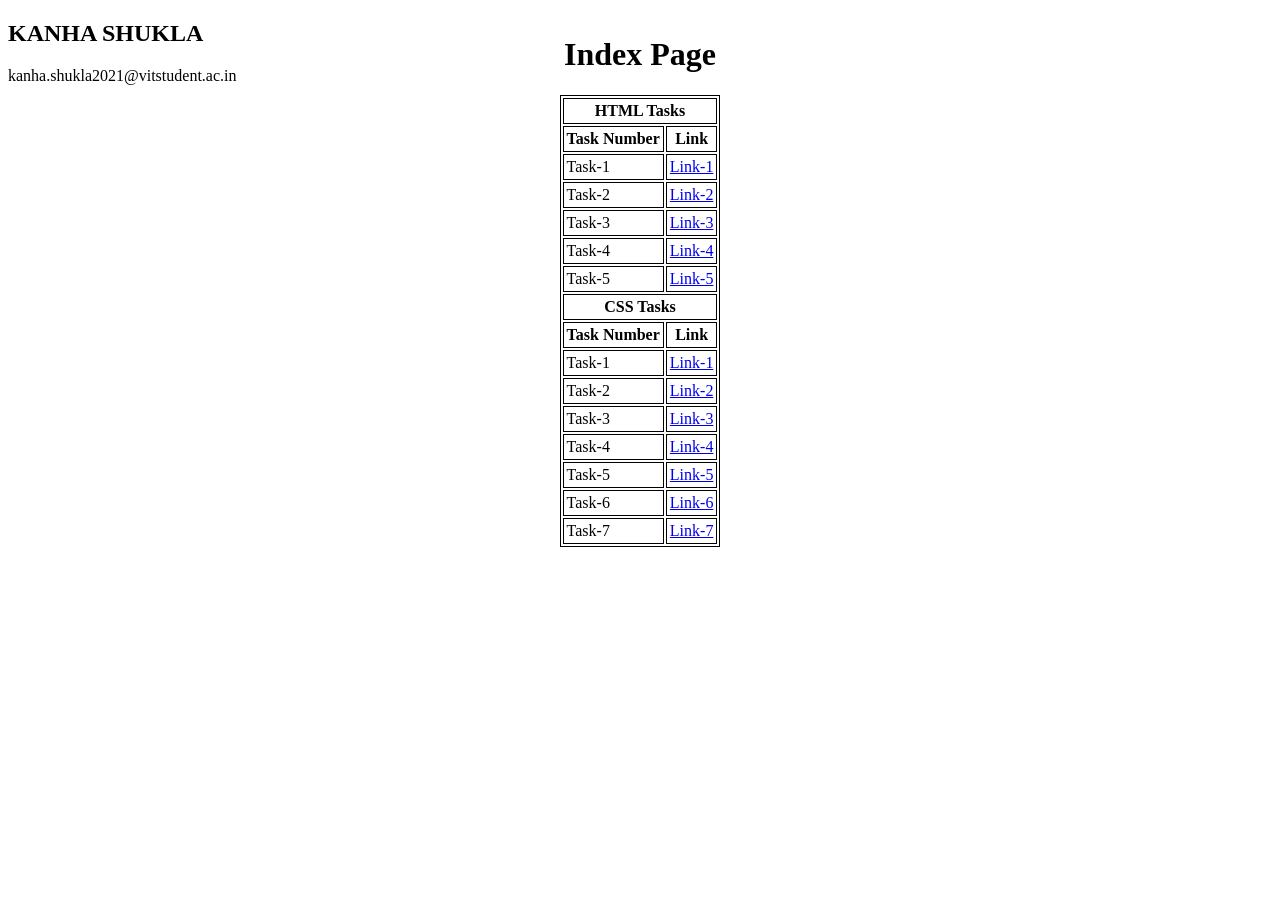
==== index.html @ 7b9d85c2 "Add files via upload" ====
<!--NAME: RAJIT RANJAN 21BCI0277

EMAIL-ID: rajit.ranjan2021@vitstudent.ac.in-->
<!DOCTYPE html>
<html lang="en">
<head>
    <meta charset="UTF-8">
    <meta name="viewport" content="width=device-width, initial-scale=1.0">
    <title>KANHA SHUKLA</title>
</head>
<body>
    <div>
        <h2>KANHA SHUKLA</h2>
        <span>kanha.shukla2021@vitstudent.ac.in</span>
    </div>
    <div style="position: relative; top:-70px;">
        <center>
            <h1>Index Page</h1>
            <table border="1" bordercolor="Black" cellpadding="3">
                <tr>
                    <th colspan="2">
                        HTML Tasks
                    </th>
                </tr>
                <tr>
                    <th>
                        Task Number
                    </th>
                    <th>
                        Link
                    </th>
                </tr>
                <tr>
                    <td>
                        Task-1
                    </td>
                    <td>
                        <a href="Task-1.html" target="_self">Link-1</a>
                    </td>
                </tr>
                <tr>
                    <td>
                        Task-2
                    </td>
                    <td>
                        <a href="Task-2.html" target="_self">Link-2</a>
                    </td>
                </tr>
                <tr>
                    <td>
                        Task-3
                    </td>
                    <td>
                        <a href="Task-3.html" target="_self">Link-3</a>
                    </td>
                </tr>
                <tr>
                    <td>
                        Task-4
                    </td>
                    <td>
                        <a href="Task-4.html" target="_self">Link-4</a>
                    </td>
                </tr>
                <tr>
                    <td>
                        Task-5
                    </td>
                    <td>
                        <a href="Task-5.html" target="_self">Link-5</a>
                    </td>
                </tr>
                <tr>
                    <th colspan="2">
                        CSS Tasks
                    </th>
                </tr>
                <tr>
                    <th>
                        Task Number
                    </th>
                    <th>
                        Link
                    </th>
                </tr>
                <tr>
                    <td>
                        Task-1
                    </td>
                    <td>
                        <a href="./css_task-1.html" target="_self">Link-1</a>
                    </td>
                </tr>
                <tr>
                    <td>
                        Task-2
                    </td>
                    <td>
                        <a href="./css_task-2.html" target="_self">Link-2</a>
                    </td>
                </tr>
                <tr>
                    <td>
                        Task-3
                    </td>
                    <td>
                        <a href="./css_task-3.html" target="_self">Link-3</a>
                    </td>
                </tr>
                <tr>
                    <td>
                        Task-4
                    </td>
                    <td>
                        <a href="./css_task-4.html" target="_self">Link-4</a>
                    </td>
                </tr>
                <tr>
                    <td>
                        Task-5
                    </td>
                    <td>
                        <a href="./css_task-5.html" target="_self">Link-5</a>
                    </td>
                </tr>
                <tr>
                    <td>
                        Task-6
                    </td>
                    <td>
                        <a href="./css_task-6.html" target="_self">Link-6</a>
                    </td>
                </tr>
                <tr>
                    <td>
                        Task-7
                    </td>
                    <td>
                        <a href="./css_task-7.html" target="_self">Link-7</a>
                    </td>
                </tr>
            </table>
        </center>
    </div>
</body>
</html>
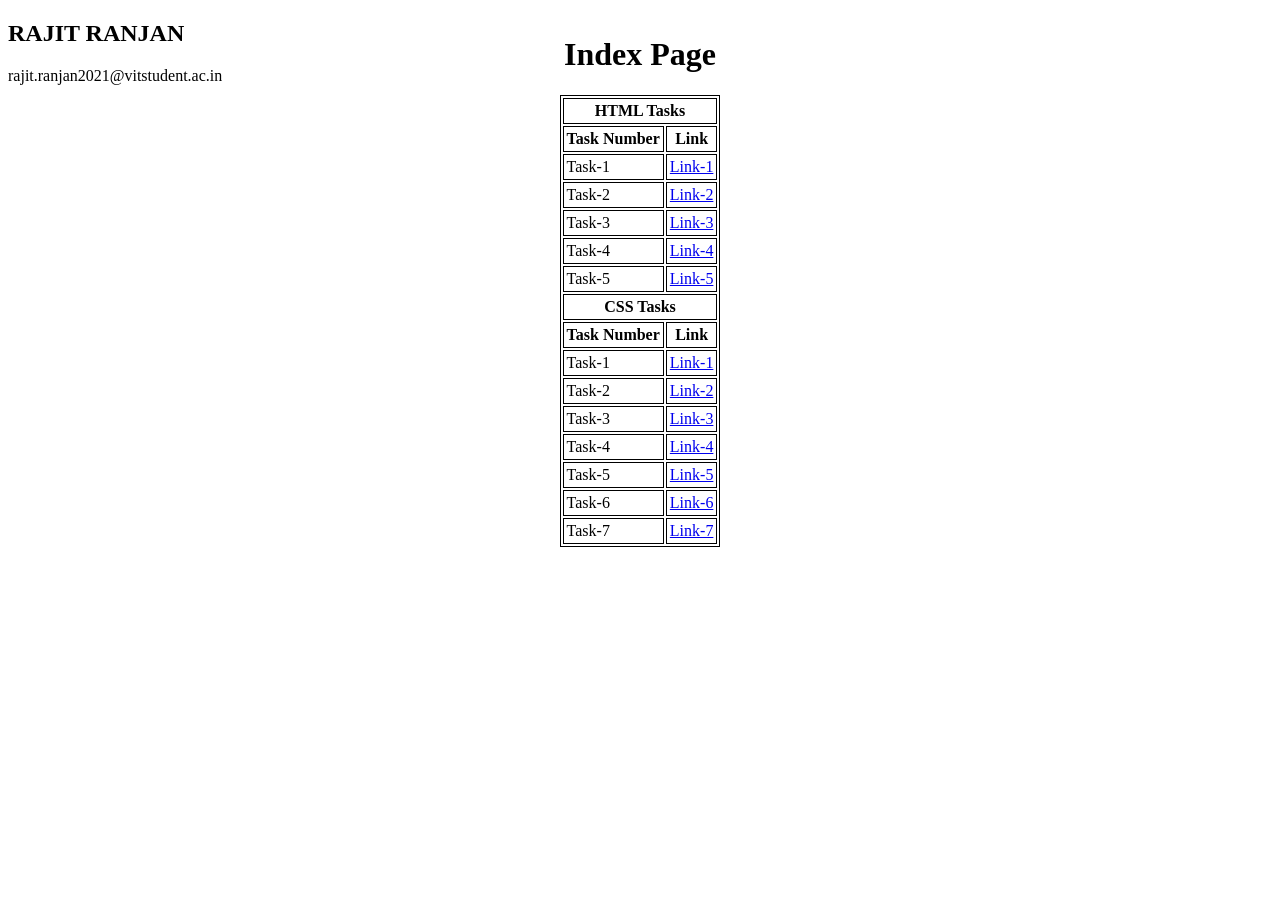
==== commit 6bda7f7e: "index.html" ====
--- a/index.html
+++ b/index.html
@@ -10,8 +10,8 @@
 </head>
 <body>
     <div>
-        <h2>KANHA SHUKLA</h2>
-        <span>kanha.shukla2021@vitstudent.ac.in</span>
+        <h2>RAJIT RANJAN</h2>
+        <span>rajit.ranjan2021@vitstudent.ac.in</span>
     </div>
     <div style="position: relative; top:-70px;">
         <center>
@@ -143,4 +143,4 @@
         </center>
     </div>
 </body>
-</html>+</html>
